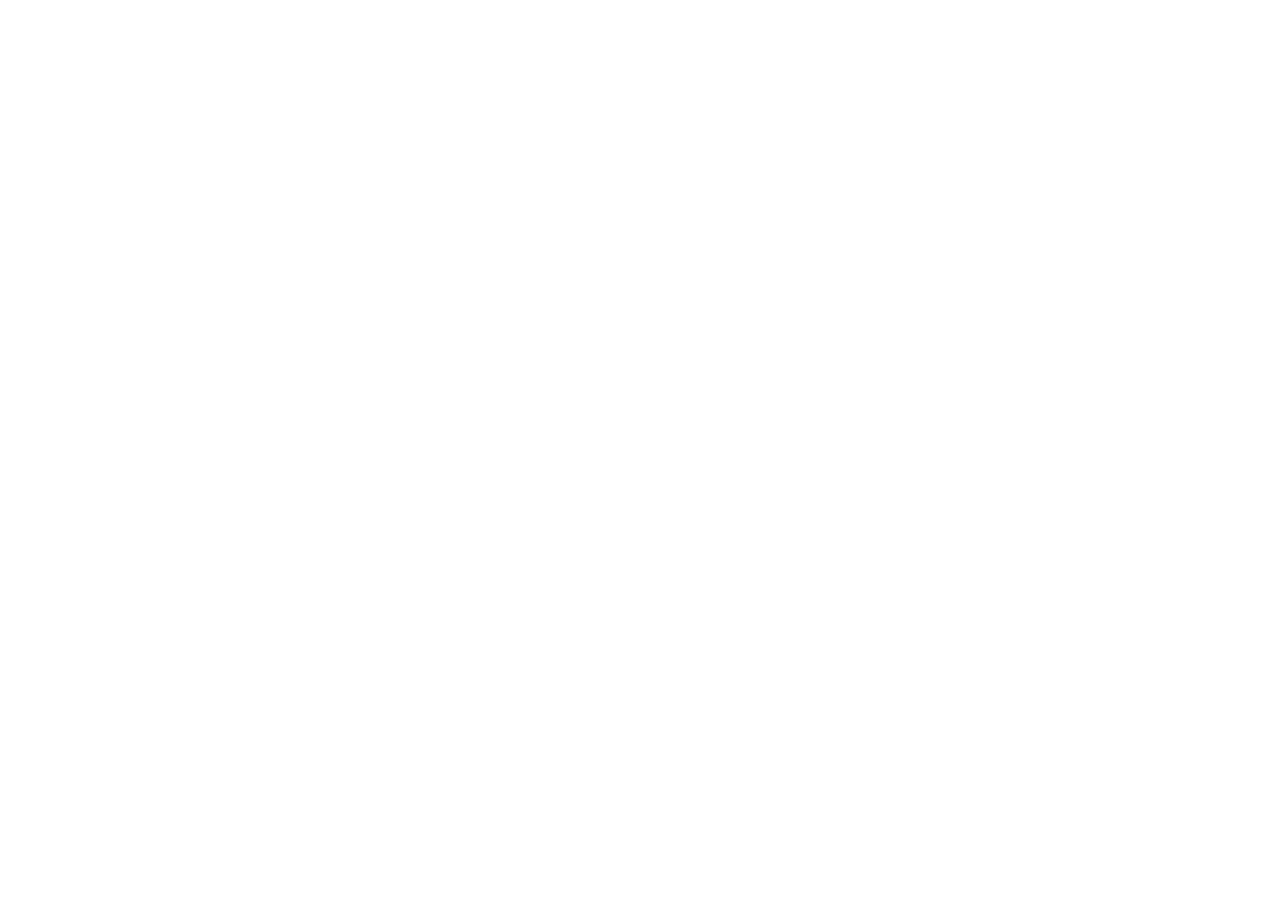
==== index.html @ 597bcd15 "Add media." ====
<!DOCTYPE html>
<html>
  <head>
    <title>Broadway</title>
    <link href="css/style.css" type="text/css" rel="stylesheet">
  </head>
  <body>

<div class="header"><h1>Broadway Design</h1>
  <p><a href="#home">Home</a></p>
  <p><a href="#about">About</a></p>
    <p><a href="#work">Work</a></p>
      <p><a href="#team">Team</a></p>
      <p><a href="#contact">Contact</a></p></div>



  </body>
</html>
---- css/style.css ----
body {text-align: center;
  font-family: Helvetica;

}


.header {background-image: url("https://s3.amazonaws.com/codecademy-content/programs/freelance-one/broadway/images/the-flatiron-building.png");

}

a {color:white;
font-size: 18px;
}

h1 {font-size: 70px;
font-weight: bold;
color: white;
}
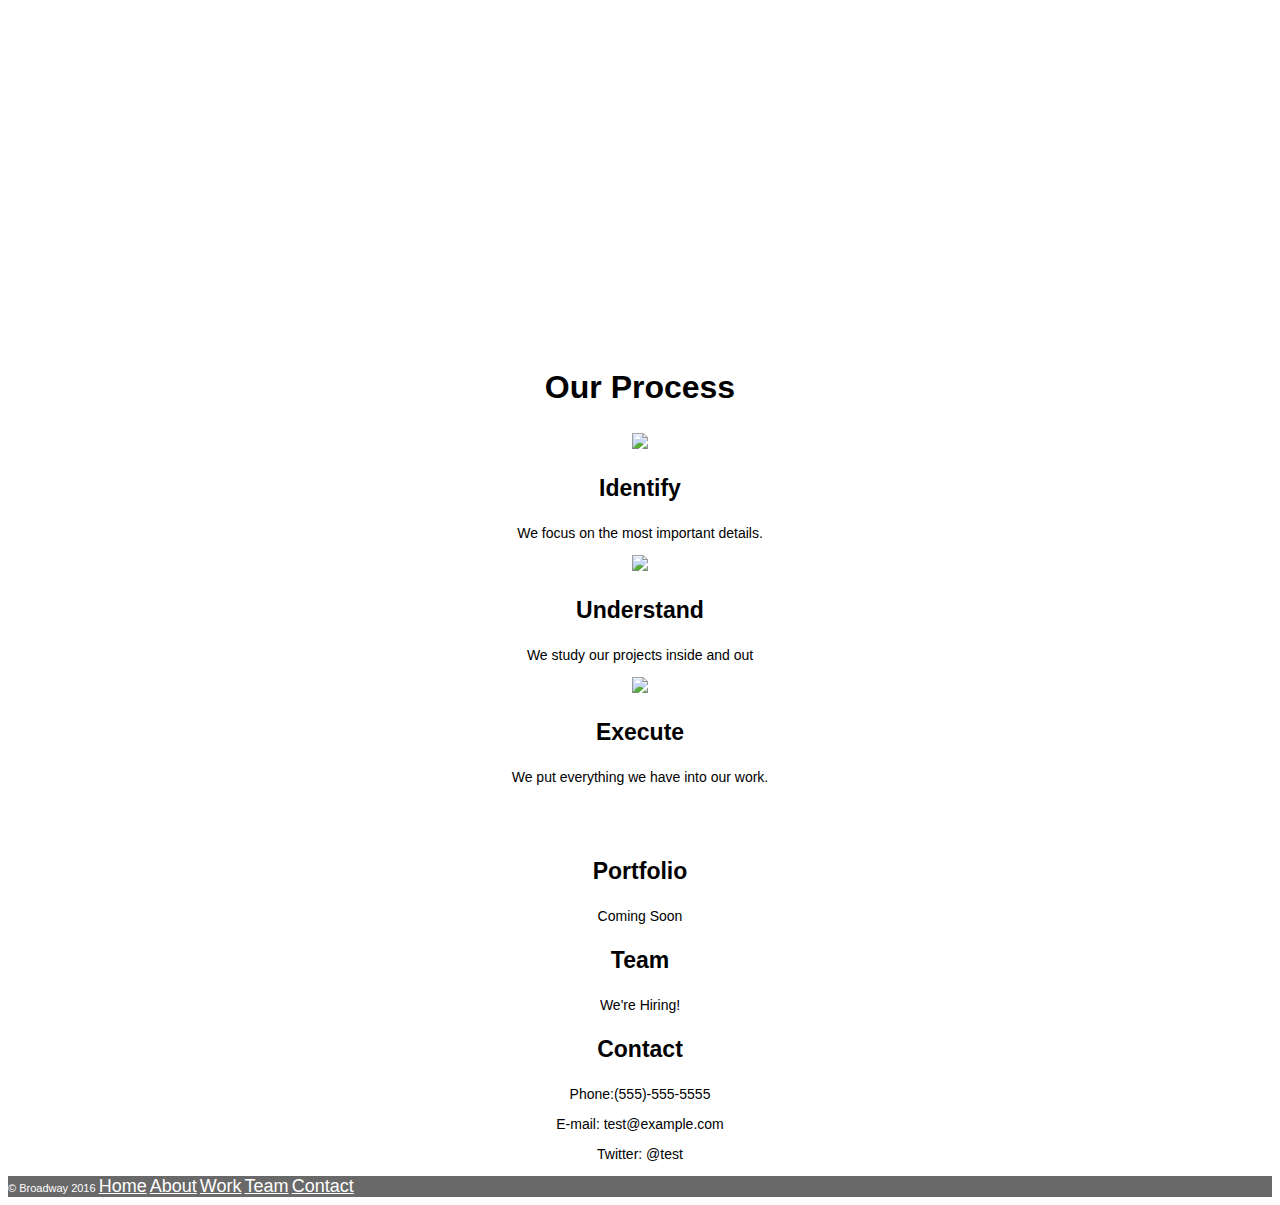
==== commit 4c5e08d5: "Add final content." ====
--- a/index.html
+++ b/index.html
@@ -13,6 +13,29 @@
       <p><a href="#team">Team</a></p>
       <p><a href="#contact">Contact</a></p></div>
 
+    <div class="small">  <h2>Our Process</h2>
+      <img src="https://s3.amazonaws.com/codecademy-content/programs/freelance-one/broadway/images/identify.svg">
+      <h3>Identify</h3>
+      <p>We focus on the most important details.</p>
+      <img src="https://s3.amazonaws.com/codecademy-content/programs/freelance-one/broadway/images/understand.svg">
+      <h3>Understand</h3>
+      <p>We study our projects inside and out</p>
+      <img src="https://s3.amazonaws.com/codecademy-content/programs/freelance-one/broadway/images/execute.svg">
+      <h3>Execute</h3>
+      <p>We put everything we have into our work.</p>
+    </div>
+    <div class="middle"><h3>Designed in New York</h3></div>
+    <div class="small"> <h3>Portfolio</h3>
+    <p>Coming Soon</p>
+    <h3>Team</h3>
+    <p>We're Hiring!</p>
+    <h3>Contact</h3>
+    <p>Phone:(555)-555-5555</p>
+    <p>E-mail: test@example.com</p>
+    <p>Twitter: @test</p></div>
+
+    <div class="footer">© Broadway 2016 <a href="#home">Home</a> <a href="#about">About</a> <a href="#work">Work</a> <a href="#team">Team</a> <a href="#contact">Contact</a> </div>
+
 
 
   </body>
--- a/css/style.css
+++ b/css/style.css
@@ -16,3 +16,23 @@
 font-weight: bold;
 color: white;
 }
+
+h2 {font-size: 32px;
+font-weight:bold;
+}
+
+h3 {font-size: 23px;
+font-weight; bold;
+}
+
+.small {font-size: 14px;
+}
+
+.middle {color: white;
+background-image: url("https://s3.amazonaws.com/codecademy-content/programs/freelance-one/broadway/images/the-flatiron-building.png");
+}
+
+.footer {font-size: 11px;
+color: white;
+background-color: dimgray;
+text-align: left;}
